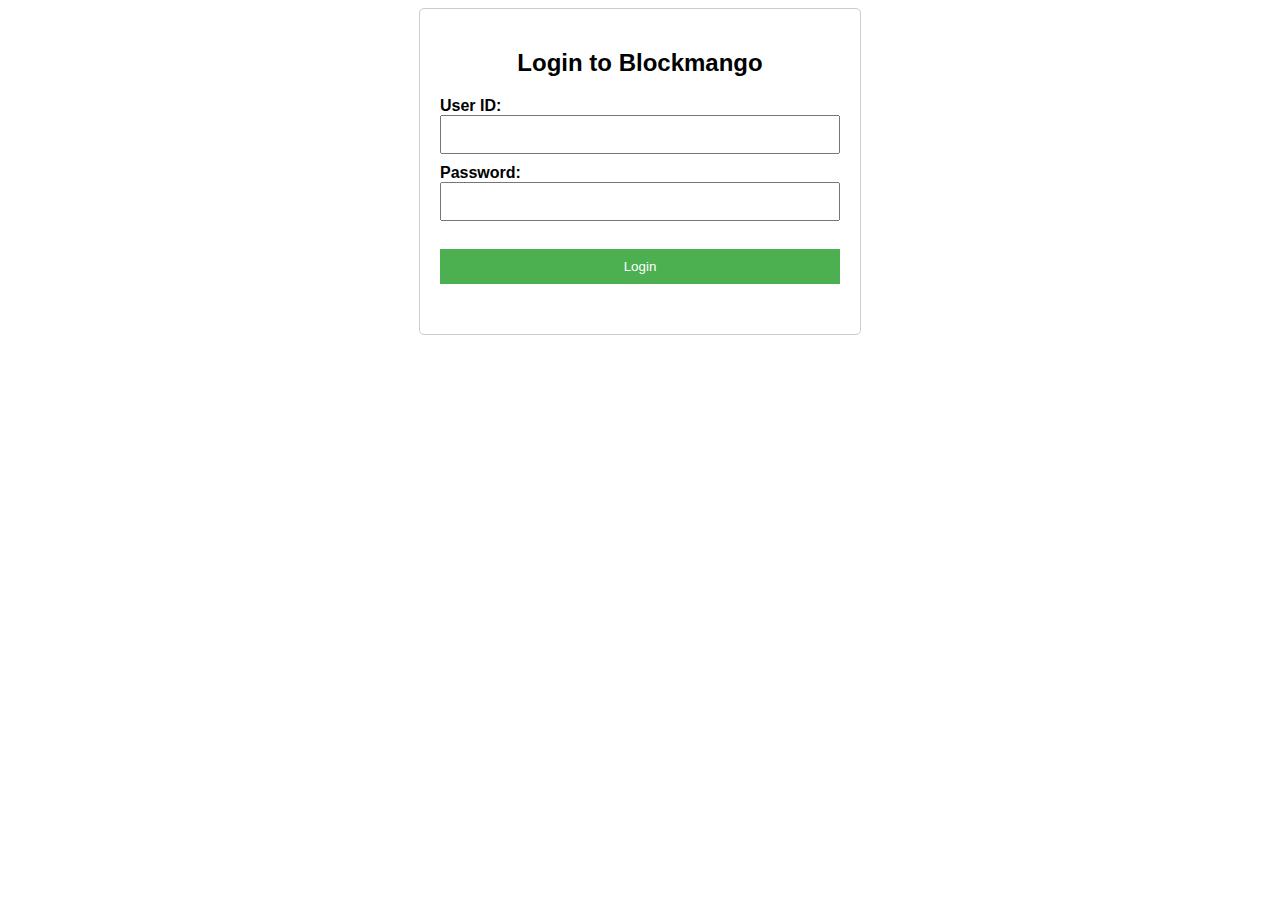
==== bg.html @ f460846b "Create bg.html" ====
<!DOCTYPE html>
<html lang="en">
<head>
    <meta charset="UTF-8">
    <meta name="viewport" content="width=device-width, initial-scale=1.0">
    <title>Blockmango Login</title>
    <style>
        body {
            font-family: Arial, sans-serif;
        }

        .container {
            max-width: 400px;
            margin: 0 auto;
            padding: 20px;
            border: 1px solid #ccc;
            border-radius: 5px;
        }

        h2 {
            text-align: center;
        }

        label {
            font-weight: bold;
        }

        input[type="text"],
        input[type="password"],
        button {
            width: 100%;
            padding: 10px;
            margin-bottom: 10px;
            box-sizing: border-box;
        }

        button {
            background-color: #4CAF50;
            color: white;
            border: none;
            cursor: pointer;
        }

        button:hover {
            background-color: #45a049;
        }

        #message {
            text-align: center;
            margin-top: 20px;
            font-weight: bold;
        }

        .profile {
            text-align: center;
            margin-top: 20px;
        }
    </style>
</head>
<body>
    <div class="container" id="login-container">
        <h2>Login to Blockmango</h2>
        <form id="login-form">
            <label for="user-id">User ID:</label><br>
            <input type="text" id="user-id" name="user-id" required><br>
            <label for="password">Password:</label><br>
            <input type="password" id="password" name="password" required><br><br>
            <button type="submit">Login</button>
        </form>
        <div id="message"></div>
    </div>

    <div class="container" id="home-container" style="display: none;">
        <h2>Welcome to Blockmango</h2>
        <div id="greeting"></div>
        <div class="profile" id="profile"></div>
    </div>

    <script>
        document.getElementById('login-form').addEventListener('submit', async function(event) {
            event.preventDefault();
            
            const userId = document.getElementById('user-id').value;
            const password = document.getElementById('password').value;

            try {
                const token = await generateToken(userId, password);
                document.getElementById('message').innerText = 'Login successful. Redirecting...';

                // Simulate redirection to home page after 2 seconds
                setTimeout(function() {
                    document.getElementById('login-container').style.display = 'none';
                    document.getElementById('home-container').style.display = 'block';
                    document.getElementById('greeting').innerText = `Hello! Welcome, ${userId}!`;
                    displayProfileImage(token);
                }, 2000);
            } catch (error) {
                document.getElementById('message').innerText = `Login failed: ${error.message}`;
            }
        });

        async function generateToken(userId, password) {
            const url = 'https://www.blockmango.com/cubo-api/account/api/v1/login';
            const data = { userId, password };

            try {
                const response = await fetch(url, {
                    method: 'POST',
                    headers: {
                        'Content-Type': 'application/json'
                    },
                    body: JSON.stringify(data)
                });

                if (!response.ok) {
                    throw new Error('Invalid credentials');
                }

                const jsonData = await response.json();
                return jsonData.token;
            } catch (error) {
                throw new Error(`Failed to login: ${error.message}`);
            }
        }

        async function displayProfileImage(token) {
            const url = 'https://www.blockmango.com/cubo-api/user/api/v1/profile';
            const headers = { 'Authorization': `Bearer ${token}` };

            try {
                const response = await fetch(url, { headers });
                const jsonData = await response.json();
                const profileImage = jsonData.avatar;

                if (profileImage) {
                    const profileContainer = document.getElementById('profile');
                    profileContainer.innerHTML = `<img src="${profileImage}" alt="Profile Picture" style="max-width: 200px;">`;
                }
            } catch (error) {
                console.error('Failed to fetch profile image:', error);
            }
        }
    </script>
</body>
</html>
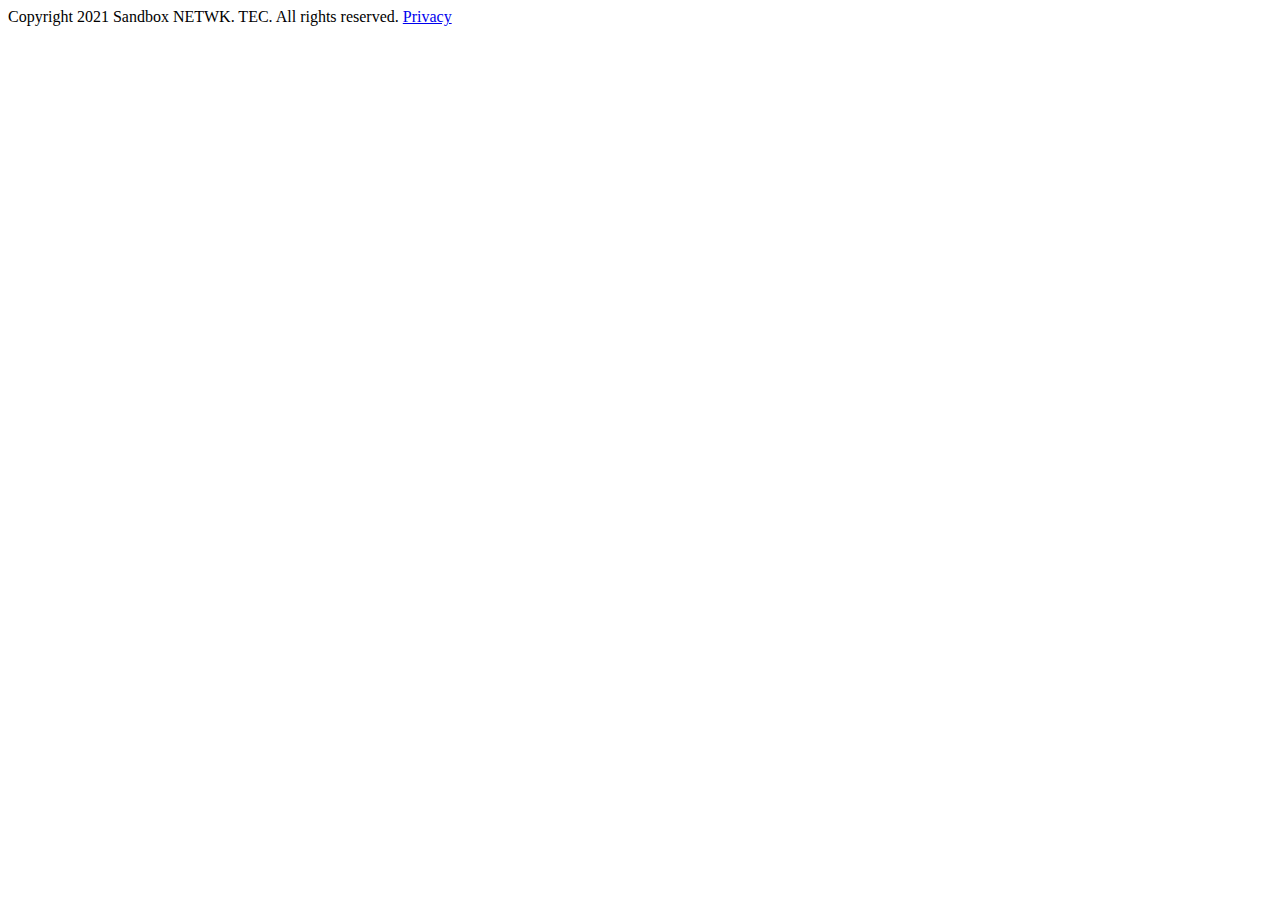
==== commit a31bf7ec: "Update bg.html" ====
--- a/bg.html
+++ b/bg.html
@@ -1,145 +1,40 @@
-<!DOCTYPE html>
-<html lang="en">
-<head>
-    <meta charset="UTF-8">
-    <meta name="viewport" content="width=device-width, initial-scale=1.0">
-    <title>Blockmango Login</title>
-    <style>
-        body {
-            font-family: Arial, sans-serif;
-        }
 
-        .container {
-            max-width: 400px;
-            margin: 0 auto;
-            padding: 20px;
-            border: 1px solid #ccc;
-            border-radius: 5px;
-        }
-
-        h2 {
-            text-align: center;
-        }
-
-        label {
-            font-weight: bold;
-        }
-
-        input[type="text"],
-        input[type="password"],
-        button {
-            width: 100%;
-            padding: 10px;
-            margin-bottom: 10px;
-            box-sizing: border-box;
-        }
-
-        button {
-            background-color: #4CAF50;
-            color: white;
-            border: none;
-            cursor: pointer;
-        }
-
-        button:hover {
-            background-color: #45a049;
-        }
-
-        #message {
-            text-align: center;
-            margin-top: 20px;
-            font-weight: bold;
-        }
-
-        .profile {
-            text-align: center;
-            margin-top: 20px;
-        }
-    </style>
-</head>
-<body>
-    <div class="container" id="login-container">
-        <h2>Login to Blockmango</h2>
-        <form id="login-form">
-            <label for="user-id">User ID:</label><br>
-            <input type="text" id="user-id" name="user-id" required><br>
-            <label for="password">Password:</label><br>
-            <input type="password" id="password" name="password" required><br><br>
-            <button type="submit">Login</button>
-        </form>
-        <div id="message"></div>
-    </div>
-
-    <div class="container" id="home-container" style="display: none;">
-        <h2>Welcome to Blockmango</h2>
-        <div id="greeting"></div>
-        <div class="profile" id="profile"></div>
-    </div>
-
-    <script>
-        document.getElementById('login-form').addEventListener('submit', async function(event) {
-            event.preventDefault();
-            
-            const userId = document.getElementById('user-id').value;
-            const password = document.getElementById('password').value;
-
-            try {
-                const token = await generateToken(userId, password);
-                document.getElementById('message').innerText = 'Login successful. Redirecting...';
-
-                // Simulate redirection to home page after 2 seconds
-                setTimeout(function() {
-                    document.getElementById('login-container').style.display = 'none';
-                    document.getElementById('home-container').style.display = 'block';
-                    document.getElementById('greeting').innerText = `Hello! Welcome, ${userId}!`;
-                    displayProfileImage(token);
-                }, 2000);
-            } catch (error) {
-                document.getElementById('message').innerText = `Login failed: ${error.message}`;
-            }
-        });
-
-        async function generateToken(userId, password) {
-            const url = 'https://www.blockmango.com/cubo-api/account/api/v1/login';
-            const data = { userId, password };
-
-            try {
-                const response = await fetch(url, {
-                    method: 'POST',
-                    headers: {
-                        'Content-Type': 'application/json'
-                    },
-                    body: JSON.stringify(data)
-                });
-
-                if (!response.ok) {
-                    throw new Error('Invalid credentials');
-                }
-
-                const jsonData = await response.json();
-                return jsonData.token;
-            } catch (error) {
-                throw new Error(`Failed to login: ${error.message}`);
-            }
-        }
-
-        async function displayProfileImage(token) {
-            const url = 'https://www.blockmango.com/cubo-api/user/api/v1/profile';
-            const headers = { 'Authorization': `Bearer ${token}` };
-
-            try {
-                const response = await fetch(url, { headers });
-                const jsonData = await response.json();
-                const profileImage = jsonData.avatar;
-
-                if (profileImage) {
-                    const profileContainer = document.getElementById('profile');
-                    profileContainer.innerHTML = `<img src="${profileImage}" alt="Profile Picture" style="max-width: 200px;">`;
-                }
-            } catch (error) {
-                console.error('Failed to fetch profile image:', error);
-            }
-        }
-    </script>
-</body>
-</html>
+<!DOCTYPE html><html style=height:100%><head><title>Blockman GO</title><meta charset=utf-8><meta name=viewport content="user-scalable=0,width=device-width,initial-scale=1"><meta name=renderer content=webkit><meta http-equiv=X-UA-Compatible content="IE=edge,chrome=1"><meta name=description content="Blockman GO is a free app including minigames,chatting and making friends. You can play various block style minigames here."><meta name=keywords content="Blockman GO, Blockmango, sandboxol, online game, free game, building games, virtual worlds,free mmo, mini game, gaming cloud, physics engine, sandboxol game, sandbox, Snowman Defender, Mega Walls, Sky Royale, Hero Tycoon, Ultimate Fighting, TNT Tag, Gem Knight, Build Battle, Capture Flag, Rainbow Parkour, Mini Town, Aliens Attack, Egg War, Hide and Seek, PUBG:Battle Field, Treasure Hunter, Jail Break, Zombie Infecting, Murder Mystery, Snowball Battle, Bed Wars, Sky Wars,Survival Games, TNT Run, Bow Spleef"><meta itemprop=name content="Blockman GO"><meta http-equiv=x-dns-prefetch-control content=on><meta name=google-site-verification content=36mLCuhZqe_iLlKjGHiDDYLKCnFLjg1eW4fajRLRXqs><script type=application/ld+json>{
+        "@context": "https://schema.org",
+        "@type": "WebSite",
+        "url": "https://www.blockmango.com",
+        "name": [{
+            "@language": "en",
+            "@value": "Blockman GO"
+        }],
+        "description": [{
+            "@language": "en",
+            "@value": "Blockman GO is a free app including minigames,chatting and making friends. You can play various block style minigames here."
+        }],
+        "genre": [
+            "sandbox",
+            "blockman"
+        ],
+    }</script><link rel=canonical href=https://www.blockmango.com/#/ ><link rel="shortcut icon" href=/static/images/header/bg_logo.png type=image/x-icon><link rel=dns-prefetch href=http://static.sandboxol.cn><link rel=dns-prefetch href=http://static.sandboxol.com><link rel=dns-prefetch href=https://static.sandboxol.com><link rel=dns-prefetch href=https://static.blockmango.net><link rel=dns-prefetch href=http://rongcloud-image.ronghub.com><link rel=dns-prefetch href=https://cdn.ronghub.com><link rel=stylesheet href="https://static.blockmango.net/web/css/element-ui.css?t=12"><link rel=stylesheet href="../static/css/normal.css?t=1"><link rel=stylesheet href="https://static.blockmango.net/web/css/swiper.min.css?t=12"><script src="https://jic.talkingdata.com/app/h5/v1?appid=93508ABC8BB848F8BA4557B1ABD4BD1A&vn=index&vc=1.0"></script><script src=/static/js/hello.all.min.js></script><link href=https://static.blockmango.net/static/css/index_v1.745576cda1b065de4d41de4ca32551ca.css rel=stylesheet></head><body><div id=app></div><div id=bm-init-footer class=bm-footer><div class="bm-footer-box tc"><div class=bm-footer-margin-box><div class="bm-copyright tl">Copyright 2021 Sandbox NETWK. TEC. All rights reserved. <span><a href=./privacy.html class=bm-go-to-privacy>Privacy</a></span></div></div></div></div><script src=https://static.blockmango.net/web/js/vue.min.js></script><script src=https://static.blockmango.net/web/js/vue-router.min.js></script><script src=https://static.blockmango.net/web/js/vuex.min.js></script><script src=https://static.blockmango.net/web/js/element-ui.js></script><script src=/static/js/vue-lazyload.js></script><script src=https://static.blockmango.net/web/js/jquery.min.js></script><script src=/static/js/jquery.emoji.min.js></script><script src=https://static.blockmango.net/web/js/swiper.min.js></script><script src=https://static.blockmango.net/web/js/vue-awesome-swiper.js></script><script type=text/javascript>Vue.use(window.VueAwesomeSwiper)</script><div style=display:none><script src="https://s4.cnzz.com/z_stat.php?id=1279808123&web_id=1279808123"></script></div><script type=text/javascript src=https://static.blockmango.net/static/js/manifest_v1.af85add1f13d984726c4.js></script><script type=text/javascript src=https://static.blockmango.net/static/js/vendor_v1.70708a8fb94ff549f4cd.js></script><script type=text/javascript src=https://static.blockmango.net/static/js/index_v1.d6e064504bca9aa15f85.js></script></body><script>function getBrowserInfo() {
+    var Sys = '';
+    var ua = navigator.userAgent.toLowerCase();
+    var re = /(msie|firefox|chrome|opera|version|edg).*?([\d.]+)/;
+    var edg = ua.match(/edg.*?([\d.]+)/)
+    if (edg) {
+      return 'edge-' + edg[1].split('.')[0]
+    }
+    var m = ua.match(re);
+    if (!m && ua.match(/(trident)\/([\d.]+)/)) {
+      return 'msie-11'
+    }
+    if (m && m[1]) {
+      Sys += m[1].replace(/version/, "'safari") || '';
+    }
+    if (m && m[2]) {
+      Sys += ('-' + m[2].split('.')[0]);
+    }
+    return Sys;
+  }
+  TDAPP.onEvent('用户浏览器及版本', 'user_agent_version', {
+    version: getBrowserInfo()
+  });</script></html>
